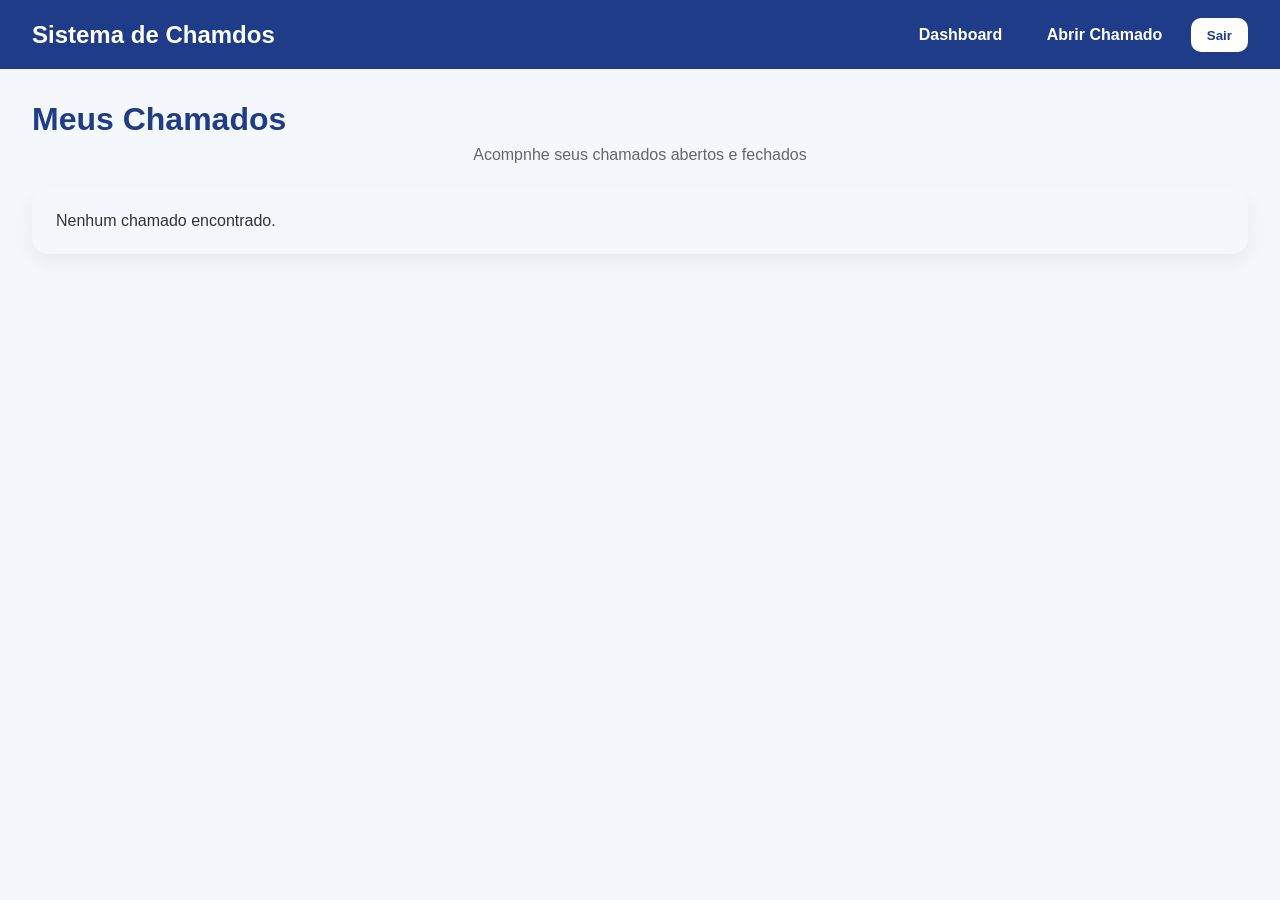
==== frontend/meus-chamados.html @ 853ea967 "primeiro commit" ====
<!doctype html>
<html lang="pt-BR">
  <head>
    <meta charset="UTF-8" />
    <meta name="viewport" content="width=device-width, initial-scale=1.0" />
    <title>Meus Chamados</title>
    <link rel="stylesheet" href="./css/style.css" />
  </head>
  <body>
    <header class="topbar">
      <h2>Sistema de Chamdos</h2>
      <div>
        <a href="dashboard.html" class="btn-link small">Dashboard</a>
        <a href="abrir-chamado.html" class="btn-link small">Abrir Chamado</a>
        <button onclick="logout()">Sair</button>
      </div>
    </header>

    <main class="dashboard">
      <h1>Meus Chamados</h1>
      <p class="subtitle">Acompnhe seus chamados abertos e fechados</p>

      <div id="listaChamados" class="lista-chamados"></div>
    </main>

    <script src="./js/script.js"></script>
  </body>
</html>
---- frontend/css/style.css ----
* {
  margin: 0;
  padding: 0;
  box-sizing: border-box;
  font-family: Arial, sans-serif;
}

body {
  background: #f4f7fb;
  color: #333;
}

/* Login */
.container {
  min-height: 100vh;
  display: flex;
  justify-content: center;
  align-items: center;
}

.card {
  background: white;
  padding: 2rem;
  border-radius: 16px;
  width: 100%;
  max-width: 400px;
  box-shadow: 0 10px 30px rgba(0, 0, 0, 0.08);
}

.card h1 {
  text-align: center;
  margin-bottom: 0.5rem;
  color: #1f3c88;
}

.subtitle {
  text-align: center;
  margin-bottom: 1.5rem;
  color: #666;
}

form {
  display: flex;
  flex-direction: column;
}

label {
  margin-bottom: 0.4rem;
  font-weight: bold;
}

input {
  padding: 0.9rem;
  margin-bottom: 1rem;
  border: 1px solid #ccc;
  border-radius: 10px;
  outline: none;
}

input:focus {
  border-color: #1f3c88;
}

button {
  padding: 0.9rem;
  background: #1f3c88;
  color: white;
  border: none;
  border-radius: 10px;
  cursor: pointer;
  font-weight: bold;
  transition: 0.3s;
}

button:hover {
  background: #162d66;
}

.mensagem {
  text-align: center;
  margin-top: 1rem;
  font-weight: bold;
}

/*DASHBORD */
.topbar {
  background: #1f3c88;
  color: white;
  padding: 1rem 2rem;
  display: flex;
  justify-content: space-between;
  align-items: center;
}

.topbar button {
  background: white;
  color: #1f3c88;
  padding: 0.6rem 1rem;
}

.dashboard {
  padding: 2rem;
}

.dashboard h1 {
  margin-bottom: 0.5rem;
  color: #1f3c88;
}

.cards {
  display: grid;
  grid-template-columns: repeat(auto-fit, minmax(200px, 1fr));
  gap: 1rem;
  margin: 2rem 0;
}

.info-card {
  background: white;
  padding: 1.5rem;
  border-radius: 16px;
  box-shadow: 0 8px 20px rgba(0, 0, 0, 0.06);
  text-align: center;
}

.info-card h3 {
  font-size: 2rem;
  color: #1f3c88;
}

.welcome-box {
  background: white;
  padding: 2rem;
  border-radius: 16px;
  box-shadow: 0 8px 20px rgba(0, 0, 0, 0.06);
}

/*Link com botão */
.btn-link {
  display: inline-block;
  text-decoration: none;
  background: #1f3c88;
  color: white;
  padding: 0.9rem 1.2rem;
  border-radius: 10px;
  margin-top: 1rem;
  margin-right: 0.5rem;
  font-weight: bold;
  transition: 0.3s;
}

.btn-link:hover {
  background: #162d66;
}

.small {
  padding: 0.6rem 1rem;
  margin-top: 0;
}

/* Caixa De Formulário */
.form-box {
  background: white;
  padding: 2rem;
  border-radius: 16px;
  box-shadow: 0 8px 20px rgba(0, 0, 0, 0.06);
  max-width: 700px;
}

textarea,
select {
  padding: 0.9rem;
  margin-bottom: 1rem;
  border: 1px solid #ccc;
  border-radius: 10px;
  outline: none;
  width: 100%;
  font-size: 1rem;
}

textarea:focus,
select:focus {
  border-color: #1f3c88;
}

/* Lista de Chamados */
.lista-chamados {
  display: grid;
  padding: 1.5rem;
  border-radius: 16px;
  box-shadow: 0 8px 20px rgba(0, 0, 0, 0.06);
}

.chamado-card h3 {
  color: #1f3c88;
  margin-bottom: 0.5rem;
}

.chamado-card p {
  margin-bottom: 0.4rem;
}

.status-aberto {
  color: green;
  font-weight: bold;
}

.status-fechado {
  color: red;
  font-weight: bold;
}

.acoes-dashboard {
  margin-top: 1.5rem;
}
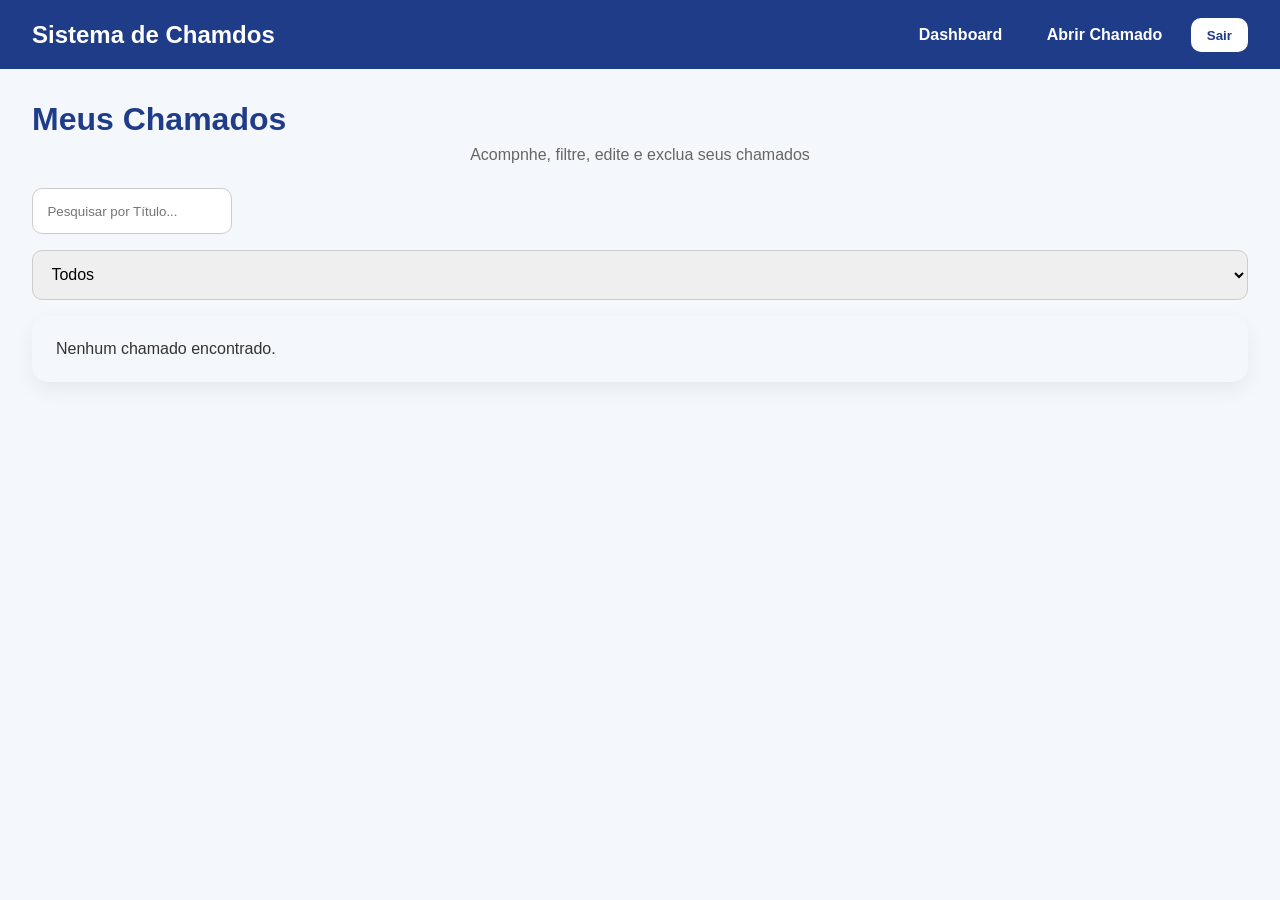
==== commit 85d90cef: "Terceiro-Commit:Mudanças na interface do usuário, melhorias na usabilidade e correção de bugs." ====
--- a/frontend/meus-chamados.html
+++ b/frontend/meus-chamados.html
@@ -18,7 +18,21 @@
 
     <main class="dashboard">
       <h1>Meus Chamados</h1>
-      <p class="subtitle">Acompnhe seus chamados abertos e fechados</p>
+      <p class="subtitle">Acompnhe, filtre, edite e exclua seus chamados</p>
+
+      <div class="filtros-box">
+        <input
+          type="text"
+          id="pesquisaChamado"
+          placeholder="Pesquisar por Título..."
+        />
+
+        <select id="filtroStatus">
+          <option value="Todos">Todos</option>
+          <option value="Aberto">Aberto</option>
+          <option value="Fechado">Fechado</option>
+        </select>
+      </div>
 
       <div id="listaChamados" class="lista-chamados"></div>
     </main>
--- a/frontend/css/style.css
+++ b/frontend/css/style.css
@@ -107,7 +107,7 @@
   color: #1f3c88;
 }
 
-.cards {
+.card {
   display: grid;
   grid-template-columns: repeat(auto-fit, minmax(200px, 1fr));
   gap: 1rem;
@@ -212,3 +212,45 @@
 .acoes-dashboard {
   margin-top: 1.5rem;
 }
+
+/* Filtros */
+.filtro-box {
+  display: flex;
+  gap: 1rem;
+  margin: 1.5rem 0;
+  flex-wrap: wrap;
+}
+
+.filtro-box input,
+.filtro-box select {
+  flex: 1;
+  min-height: 220px;
+}
+
+/* Botões pequenos nos cards */
+.acoes-chamado {
+  display: flex;
+  gap: 0.8rem;
+  margin-top: 1rem;
+  flex-wrap: wrap;
+}
+
+.btn-editar {
+  background: #f0ad4e;
+}
+
+.btn-editar:hover {
+  background: #d9963d;
+}
+
+.btn-excluir {
+  background: #d9534f;
+}
+
+.btn-excluir:hover {
+  background: #b63d3a;
+}
+
+.btn-fechar {
+  background: #1f3c88;
+}
